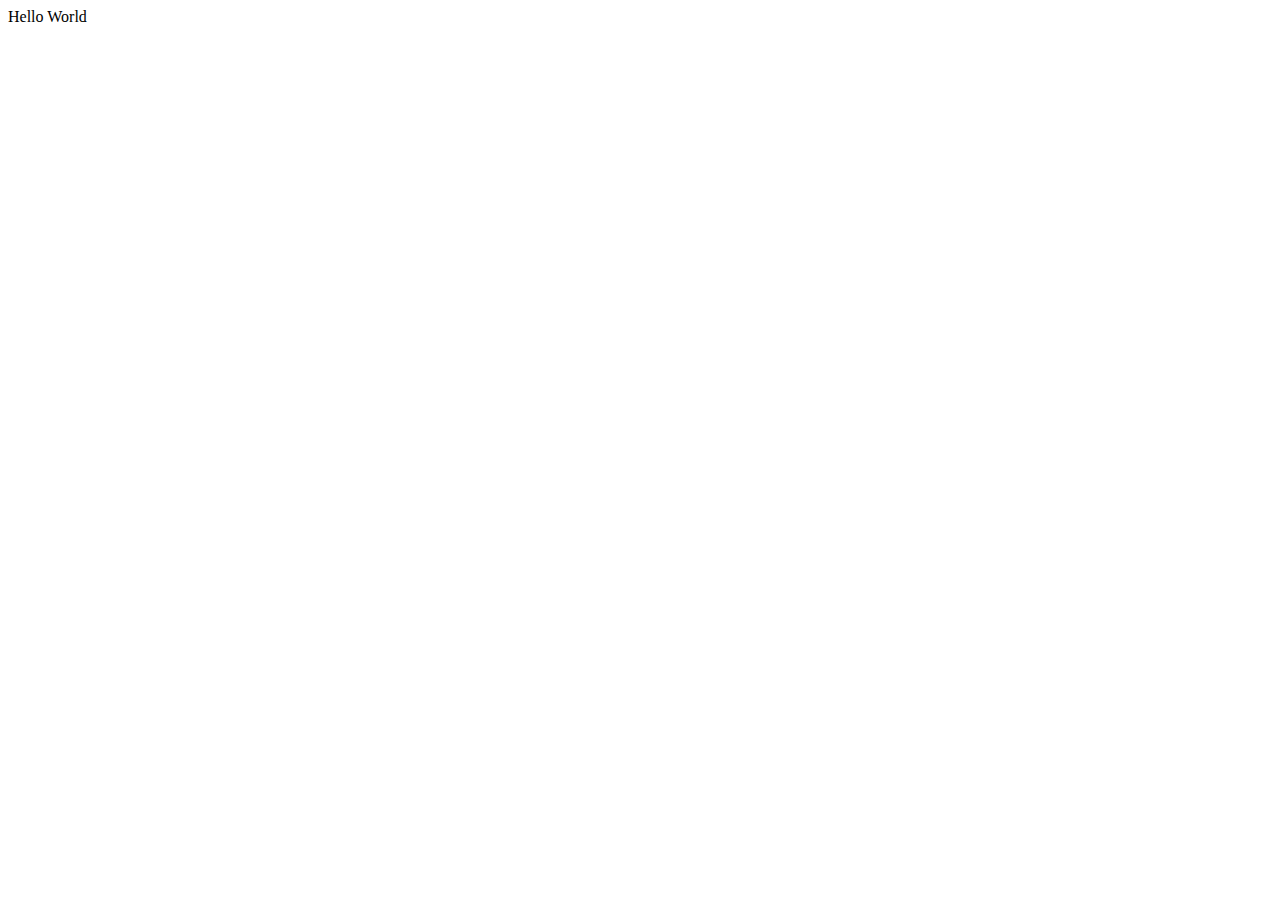
==== link/index.html @ d6dd28ee "Custom directives" ====
<!DOCTYPE html>
<html ng-app="helloWorldDirectiveModule">
	<head>
        <meta charset="utf-8">        
        <meta name="author" content="CHANGE-ME">
        <meta name="description" content="CHANGE-ME">
        
        <!-- Mobile Stuff -->
        <meta http-equiv="X-UA-Compatible" content="IE=edge">
        <meta name="viewport" content="width=device-width, initial-scale=1">
        <meta name="msapplication-tap-highlight" content="no">
        
        <!-- Chrome on Android -->
        <meta name="mobile-web-app-capable" content="yes">
        <meta name="application-name" content="CHANGE-ME">
        <link rel="icon" sizes="192x192" href="images/touch/chrome-touch-icon.png">
        
        <!-- Safari on iOS -->
        <meta name="apple-mobile-web-app-capable" content="yes">
        <meta name="apple-mobile-web-app-status-bar-style" content="black">
        <meta name="apple-mobile-web-app-title" content="CHANGE-ME">
        <link rel="apple-touch-icon" href="images/touch/apple-touch-icon.png">
        
        <!-- Windows 8 -->
        <meta name="msapplication-TileImage" content="images/touch/ms-touch-icon.png">
        <meta name="msapplication-TileColor" content="#FFFFFF">
        
        
        <meta name="theme-color" content="#000000">
        
        <link rel="shortcut icon" href="favicon.ico">
        
        <title>CHANGE-ME</title>
        <link href='https://fonts.googleapis.com/css?family=Roboto+Condensed:400,300,300italic,400italic,700,700italic' rel='stylesheet' type='text/css'>
        
    </head>

    <body>    
        <!-- Insert your HTML here -->
        <hello-world />
        
        <!-- Scripts -->
        <script src="js/angular.js"></script>
        <script src="js/app.js"></script>
        <script src="js/directives/helloworld.js"></script>
    </body>
</html>
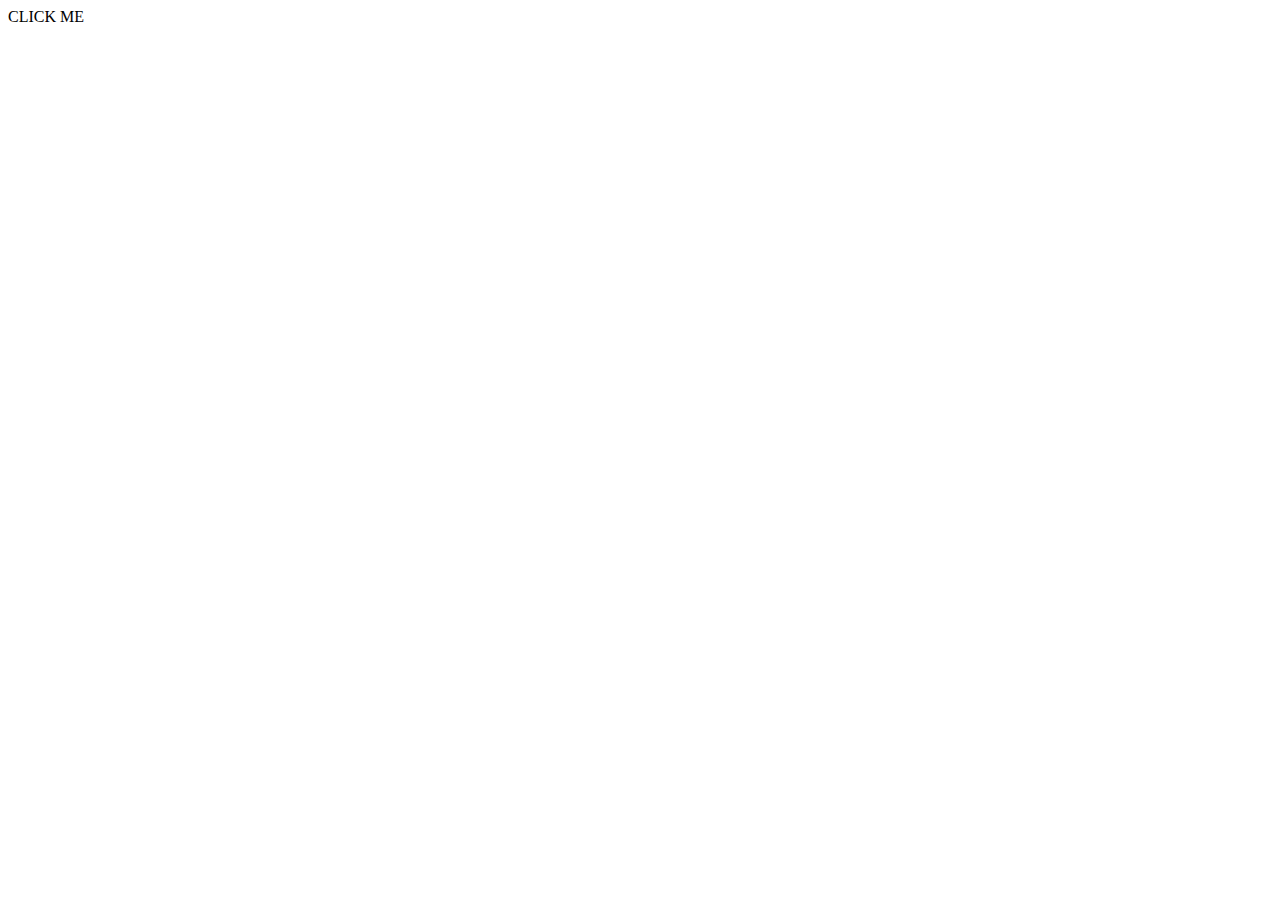
==== commit a7856079: "Add table helper directive" ====
--- a/link/index.html
+++ b/link/index.html
@@ -1,5 +1,5 @@
 <!DOCTYPE html>
-<html ng-app="helloWorldDirectiveModule">
+<html ng-app="linkModule">
 	<head>
         <meta charset="utf-8">        
         <meta name="author" content="CHANGE-ME">
@@ -37,11 +37,11 @@
 
     <body>    
         <!-- Insert your HTML here -->
-        <hello-world />
+        <div link-demo>CLICK ME</div>
         
         <!-- Scripts -->
         <script src="js/angular.js"></script>
         <script src="js/app.js"></script>
-        <script src="js/directives/helloworld.js"></script>
+        <script src="js/directives/link.js"></script>
     </body>
 </html>